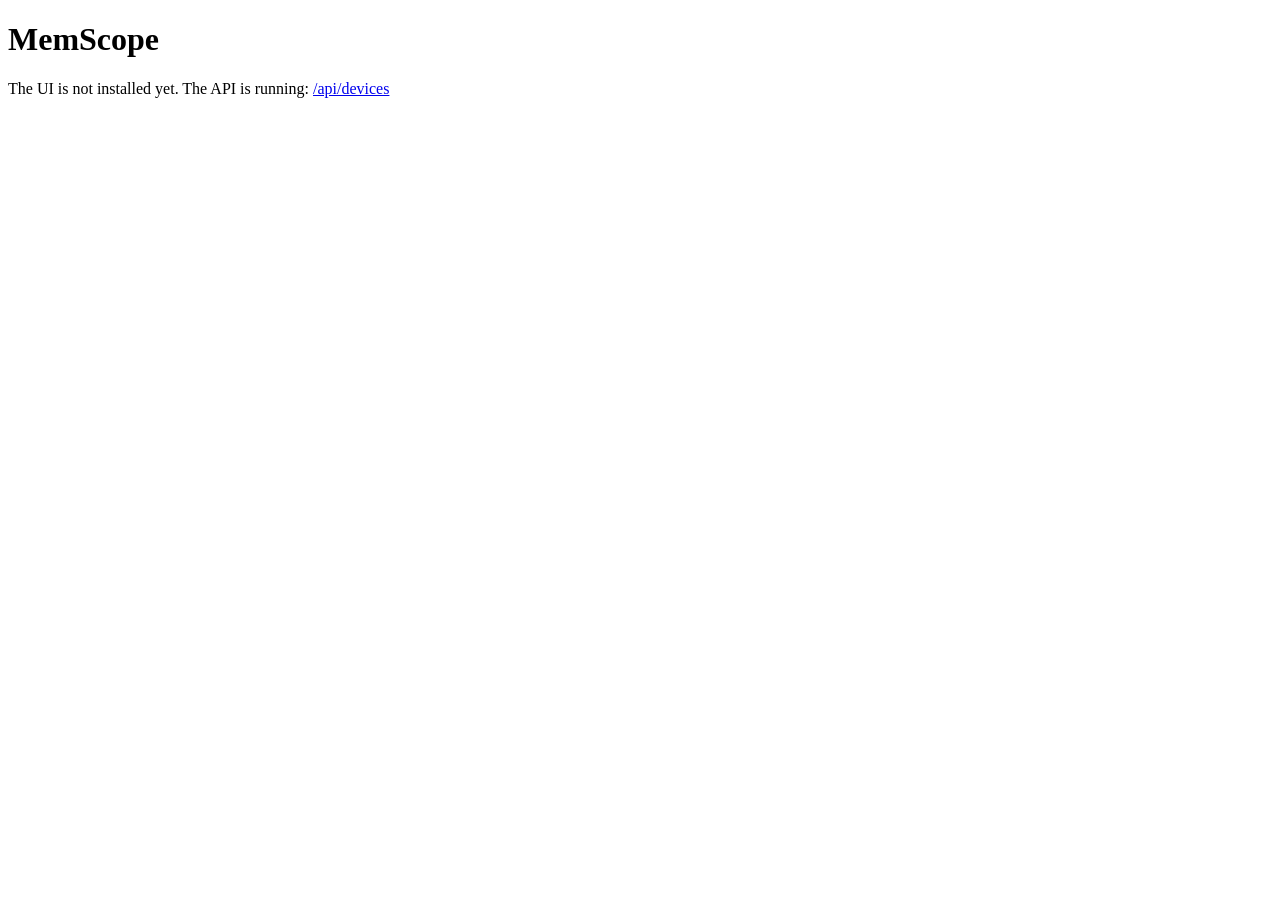
==== server/src/main/resources/ui/index.html @ e7b761c0 "feat(server): local HTTP API Co-Authored-By: Claude Fable 5.2 <noreply@anthropic.com>" ====
<!doctype html>
<html lang="en">
<head>
<meta charset="utf-8">
<meta name="viewport" content="width=device-width, initial-scale=1">
<title>MemScope</title>
</head>
<body>
<h1>MemScope</h1>
<p>The UI is not installed yet. The API is running: <a href="/api/devices">/api/devices</a></p>
</body>
</html>
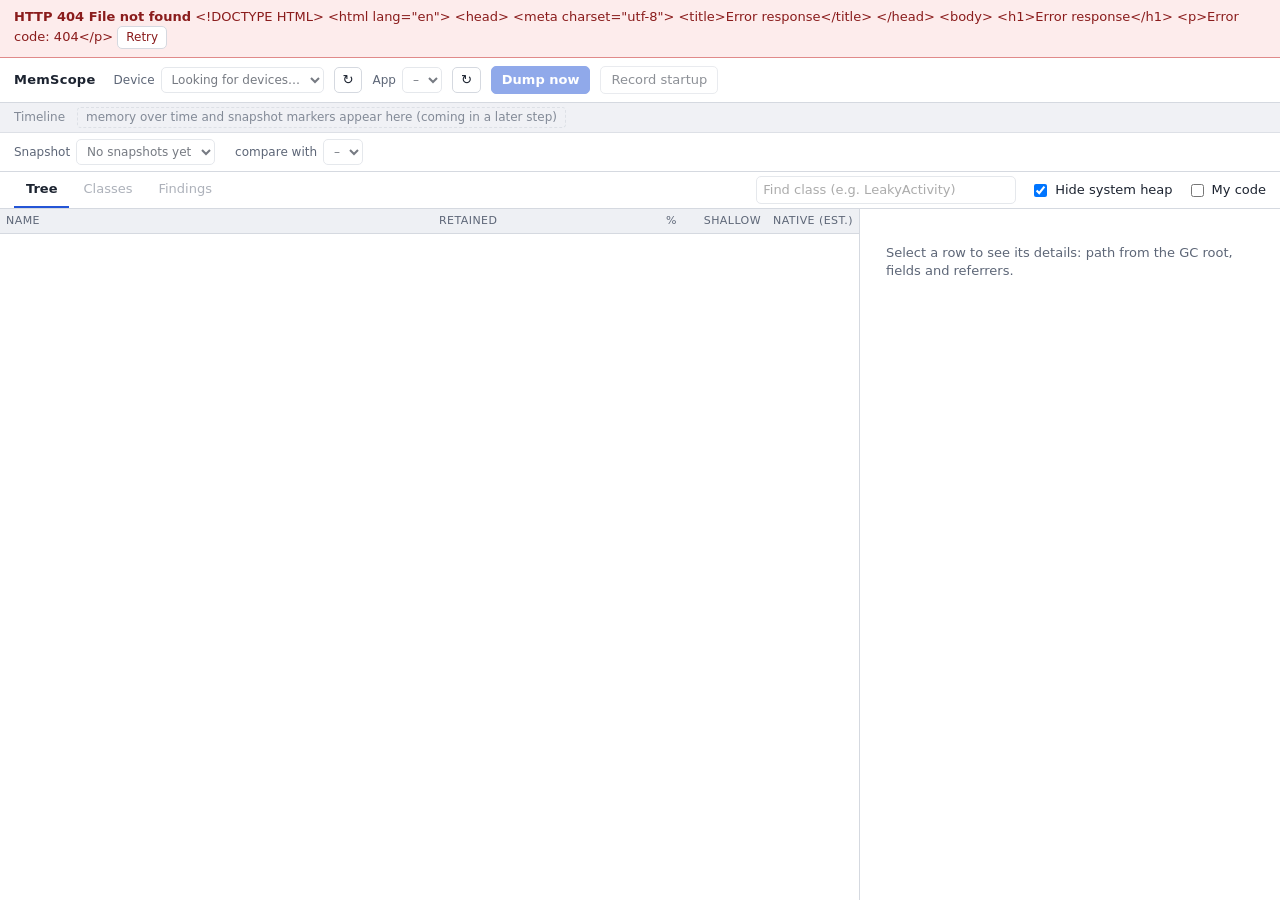
==== commit b03d372d: "feat(ui): capture controls and GC-root tree view Co-Authored-By: Claude Fable 5.2 <noreply@anthropic" ====
--- a/server/src/main/resources/ui/index.html
+++ b/server/src/main/resources/ui/index.html
@@ -3,10 +3,71 @@
 <head>
 <meta charset="utf-8">
 <meta name="viewport" content="width=device-width, initial-scale=1">
+<meta name="color-scheme" content="light dark">
 <title>MemScope</title>
+<link rel="stylesheet" href="style.css">
 </head>
 <body>
-<h1>MemScope</h1>
-<p>The UI is not installed yet. The API is running: <a href="/api/devices">/api/devices</a></p>
+<div class="app">
+  <div id="banner" class="banner" role="alert" hidden></div>
+
+  <header class="topbar">
+    <span class="brand">MemScope</span>
+    <label class="field">Device
+      <select id="device-select" disabled><option>Looking for devices…</option></select>
+    </label>
+    <button id="device-refresh" class="btn icon" type="button" title="Refresh the device list" aria-label="Refresh devices">&#8635;</button>
+    <label class="field">App
+      <select id="app-select" disabled><option>–</option></select>
+    </label>
+    <button id="app-refresh" class="btn icon" type="button" title="Refresh the app list" aria-label="Refresh apps">&#8635;</button>
+    <button id="dump-btn" class="btn primary" type="button" disabled>Dump now</button>
+    <span class="soon" title="Coming in a later step"><button class="btn" type="button" disabled>Record startup</button></span>
+  </header>
+
+  <div id="job-panel" class="job-panel" hidden aria-live="polite"></div>
+
+  <div class="strip soon" title="Timeline: coming in a later step">
+    <span class="muted">Timeline</span>
+    <span class="placeholder">memory over time and snapshot markers appear here (coming in a later step)</span>
+  </div>
+
+  <div class="snaprow">
+    <label class="field">Snapshot
+      <select id="snapshot-select" disabled><option>No snapshots yet</option></select>
+    </label>
+    <span class="soon" title="Coming in a later step">
+      <label class="field">compare with
+        <select id="compare-select" disabled><option>–</option></select>
+      </label>
+    </span>
+  </div>
+
+  <div class="tabsrow">
+    <div class="tabs" role="tablist">
+      <button class="tab active" role="tab" aria-selected="true" id="tab-tree" type="button">Tree</button>
+      <span class="soon" title="Coming in a later step"><button class="tab" role="tab" aria-disabled="true" disabled type="button">Classes</button></span>
+      <span class="soon" title="Coming in a later step"><button class="tab" role="tab" aria-disabled="true" disabled type="button">Findings</button></span>
+    </div>
+    <div class="controls">
+      <div class="search">
+        <input id="search" type="search" placeholder="Find class (e.g. LeakyActivity)" autocomplete="off" aria-label="Search class name" disabled>
+        <ul id="search-list" class="search-list" role="listbox" hidden></ul>
+      </div>
+      <label class="check" title="Hide the ~35 MB of zygote / boot-image objects that every Android process shares. Sizes then count only your app's heap."><input id="hide-system" type="checkbox" checked> Hide system heap</label>
+      <label class="check" title="Dim rows whose class is not in your app's packages"><input id="my-code" type="checkbox"> My code</label>
+    </div>
+  </div>
+
+  <main class="main">
+    <section class="treepane" aria-label="Heap tree">
+      <div id="summary" class="summary"></div>
+      <div id="search-banner" class="search-banner" hidden></div>
+      <div id="tree" class="tree"></div>
+    </section>
+    <aside id="details" class="details" aria-label="Details"></aside>
+  </main>
+</div>
+<script type="module" src="app.js"></script>
 </body>
 </html>
--- a/server/src/main/resources/ui/style.css
+++ b/server/src/main/resources/ui/style.css
@@ -0,0 +1,182 @@
+:root {
+  color-scheme: light dark;
+  --bg: #f6f7f9; --panel: #ffffff; --panel2: #eef0f4; --border: #d5d9e0; --text: #1c2330; --muted: #5d6677;
+  --accent: #2455d6; --accent-ink: #ffffff; --focus: #2455d6;
+  --hot: #d9480f; --warm: #e08a00; --cool: #7d8aa3; --bar-track: #e4e7ee;
+  --row-hover: #eef2fb; --row-sel: #dbe6ff; --err-bg: #fdecec; --err-border: #e08a8a; --err-ink: #8a1c1c;
+  --ok: #1a7f46; --info-bg: #e8f1ff;
+  --mono: ui-monospace, SFMono-Regular, Menlo, Consolas, "Liberation Mono", monospace;
+  --sans: system-ui, -apple-system, "Segoe UI", Roboto, "Helvetica Neue", Arial, sans-serif;
+}
+@media (prefers-color-scheme: dark) {
+  :root {
+    --bg: #14171c; --panel: #1b1f26; --panel2: #232831; --border: #343b47; --text: #e4e8ee; --muted: #9aa4b5;
+    --accent: #6c9bff; --accent-ink: #0d1424; --focus: #8db1ff;
+    --hot: #ff7a45; --warm: #f2b13c; --cool: #6b7890; --bar-track: #2a303b;
+    --row-hover: #222a38; --row-sel: #27385f; --err-bg: #3a1f22; --err-border: #8a4045; --err-ink: #ffb4b4;
+    --ok: #4cc27f; --info-bg: #1f2c47;
+  }
+}
+* { box-sizing: border-box; }
+html, body { height: 100%; margin: 0; }
+body { background: var(--bg); color: var(--text); font: 13px/1.4 var(--sans); overflow-x: hidden; overflow-y: auto; }
+.app { min-height: 100%; height: 100%; display: flex; flex-direction: column; min-width: 0; }
+.mono, .num, .cn.mono { font-family: var(--mono); }
+.num { font-variant-numeric: tabular-nums; }
+.muted { color: var(--muted); }
+.pad { padding: 12px; }
+[hidden] { display: none !important; }
+button, select, input { font: inherit; color: inherit; }
+:focus-visible { outline: 2px solid var(--focus); outline-offset: -2px; }
+
+/* controls */
+.btn { background: var(--panel); border: 1px solid var(--border); border-radius: 5px; padding: 4px 10px; cursor: pointer; }
+.btn:hover:not(:disabled) { background: var(--panel2); }
+.btn:disabled { opacity: .5; cursor: not-allowed; }
+.btn.primary { background: var(--accent); color: var(--accent-ink); border-color: var(--accent); font-weight: 600; }
+.btn.primary:hover:not(:disabled) { background: var(--accent); filter: brightness(1.1); }
+.btn.small { padding: 2px 8px; font-size: 12px; }
+.btn.icon { padding: 3px 8px; }
+select, input[type=search] { background: var(--panel); border: 1px solid var(--border); border-radius: 5px; padding: 4px 6px; min-width: 0; }
+select:disabled, input:disabled { opacity: .6; }
+.field { display: inline-flex; align-items: center; gap: 6px; color: var(--muted); font-size: 12px; min-width: 0; }
+.field select { color: var(--text); max-width: 280px; }
+.soon { display: inline-block; cursor: help; }
+.soon button:disabled, .soon select:disabled { cursor: help; }
+
+.spinner { display: inline-block; width: 11px; height: 11px; border: 2px solid var(--border); border-top-color: var(--accent); border-radius: 50%; animation: spin .8s linear infinite; vertical-align: -1px; margin-right: 6px; }
+@keyframes spin { to { transform: rotate(360deg); } }
+@media (prefers-reduced-motion: reduce) { .spinner { animation-duration: 3s; } .row.flash { animation: none !important; } }
+
+/* top area */
+.banner { padding: 8px 14px; background: var(--err-bg); color: var(--err-ink); border-bottom: 1px solid var(--err-border); }
+.banner[data-kind=info] { background: var(--info-bg); color: var(--text); border-color: var(--border); }
+.topbar { display: flex; flex-wrap: wrap; align-items: center; gap: 8px 10px; padding: 8px 14px; background: var(--panel); border-bottom: 1px solid var(--border); }
+.brand { font-weight: 700; letter-spacing: .02em; margin-right: 8px; }
+.strip { display: flex; gap: 12px; align-items: center; padding: 4px 14px; border-bottom: 1px solid var(--border); background: var(--panel2); font-size: 12px; opacity: .75; }
+.strip .placeholder { border: 1px dashed var(--border); border-radius: 4px; padding: 1px 8px; color: var(--muted); white-space: nowrap; overflow: hidden; text-overflow: ellipsis; min-width: 0; }
+.snaprow { display: flex; flex-wrap: wrap; gap: 8px 20px; align-items: center; padding: 6px 14px; background: var(--panel); border-bottom: 1px solid var(--border); }
+.tabsrow { display: flex; flex-wrap: wrap; justify-content: space-between; align-items: flex-end; gap: 6px 14px; padding: 0 14px; background: var(--panel); border-bottom: 1px solid var(--border); }
+.tabs { display: flex; gap: 2px; }
+.tab { background: none; border: 0; border-bottom: 2px solid transparent; padding: 8px 12px; cursor: pointer; color: var(--muted); }
+.tab.active { color: var(--text); border-bottom-color: var(--accent); font-weight: 600; }
+.tab:disabled { opacity: .5; cursor: help; }
+.controls { display: flex; flex-wrap: wrap; align-items: center; gap: 6px 14px; padding: 4px 0; }
+.check { display: inline-flex; align-items: center; gap: 5px; cursor: pointer; white-space: nowrap; }
+.search { position: relative; }
+.search input { width: 260px; max-width: 100%; }
+.search-list { position: absolute; z-index: 20; top: 100%; left: 0; width: 460px; max-width: 90vw; margin: 2px 0 0; padding: 2px; list-style: none; background: var(--panel); border: 1px solid var(--border); border-radius: 6px; box-shadow: 0 6px 20px rgba(0,0,0,.25); max-height: 320px; overflow: auto; }
+.search-list li { display: flex; gap: 8px; align-items: baseline; padding: 4px 8px; border-radius: 4px; cursor: pointer; }
+.search-list li:hover, .search-list li.active { background: var(--row-sel); }
+.search-list .meta { margin-left: auto; color: var(--muted); font-size: 11px; white-space: nowrap; }
+
+/* job stepper */
+.job-panel { padding: 8px 14px; background: var(--panel); border-bottom: 1px solid var(--border); }
+.jgroup + .jgroup { margin-top: 8px; }
+.jtitle { margin-bottom: 4px; }
+.jsteps { list-style: none; margin: 0; padding: 0; display: grid; gap: 2px; }
+.jstep { display: grid; grid-template-columns: 18px 150px 70px minmax(0, 1fr) 60px; gap: 6px; align-items: baseline; }
+.jstep.pending { color: var(--muted); }
+.jstep.done .jicon { color: var(--ok); }
+.jstep.failed { color: var(--err-ink); font-weight: 600; }
+.jstep .jicon { text-align: center; }
+.jtime { text-align: right; color: var(--muted); }
+.jdetail { color: var(--muted); overflow: hidden; text-overflow: ellipsis; white-space: nowrap; }
+.jactions { display: flex; gap: 8px; margin-top: 6px; }
+.jsuccess { color: var(--ok); margin-top: 4px; }
+.status-line { color: var(--muted); padding: 4px 0; }
+.error-box { background: var(--err-bg); border: 1px solid var(--err-border); color: var(--err-ink); border-radius: 6px; padding: 10px 12px; margin: 8px 0; }
+.error-box p { margin: 4px 0 8px; }
+.inline-msg { color: var(--err-ink); margin-top: 4px; }
+
+/* main split */
+.main { flex: 1; min-height: 340px; display: grid; grid-template-columns: minmax(0, 1fr) minmax(300px, 420px); overflow: hidden; }
+.treepane { display: flex; flex-direction: column; min-width: 0; min-height: 0; border-right: 1px solid var(--border); }
+.summary { display: flex; flex-wrap: wrap; gap: 4px 18px; padding: 6px 14px; background: var(--panel2); border-bottom: 1px solid var(--border); font-size: 12px; }
+.summary:empty { display: none; }
+.summary b { font-variant-numeric: tabular-nums; font-family: var(--mono); font-weight: 600; }
+.search-banner { display: flex; flex-wrap: wrap; gap: 8px; align-items: center; padding: 6px 14px; background: var(--info-bg); border-bottom: 1px solid var(--border); }
+.tree { flex: 1; min-height: 0; overflow: auto; background: var(--panel); position: relative; }
+.details { min-width: 0; min-height: 0; overflow: auto; background: var(--panel); padding: 10px 14px; }
+
+/* tree rows */
+.tree-head, .row { display: grid; grid-template-columns: minmax(180px, 1fr) 190px 60px 84px 92px; align-items: center; }
+.tree-head { position: sticky; top: 0; z-index: 2; background: var(--panel2); border-bottom: 1px solid var(--border); font-size: 11px; text-transform: uppercase; letter-spacing: .04em; color: var(--muted); min-width: 640px; }
+.tree-head > div { padding: 4px 6px; }
+.tree-body { min-width: 0; }
+.tree-body .row[role=treeitem], .tree-body .row.status { min-width: 640px; }
+.row { min-height: 24px; border-bottom: 1px solid color-mix(in srgb, var(--border) 40%, transparent); cursor: default; content-visibility: auto; contain-intrinsic-size: auto 24px; }
+.row:hover { background: var(--row-hover); }
+.row.current { background: var(--row-sel); }
+.row:focus-visible { outline: 2px solid var(--focus); outline-offset: -2px; }
+.row > div { padding: 0 6px; min-width: 0; }
+.c-name { display: flex; align-items: baseline; gap: 6px; overflow: hidden; white-space: nowrap; }
+.c-ret { display: flex; align-items: center; gap: 8px; }
+.c-pct, .c-sh, .c-nat, .tree-head .c-pct, .tree-head .c-sh, .tree-head .c-nat { text-align: right; justify-content: flex-end; font-family: var(--mono); font-variant-numeric: tabular-nums; }
+.tree-head .c-pct, .tree-head .c-sh, .tree-head .c-nat { font-family: var(--sans); }
+.c-sh, .c-nat { color: var(--muted); white-space: nowrap; }
+.c-pct, .c-ret .num { white-space: nowrap; }
+.tw { display: inline-block; width: 12px; flex: none; color: var(--muted); font-size: 11px; cursor: pointer; text-align: center; }
+.row[aria-expanded=true] > .c-name > .tw { transform: rotate(90deg); }
+.edge { color: var(--muted); font-family: var(--mono); font-size: 12px; flex: none; }
+.cn { overflow: hidden; text-overflow: ellipsis; }
+.cn.strong { font-weight: 600; }
+.pkg { color: var(--muted); font-size: 11.5px; overflow: hidden; text-overflow: ellipsis; }
+.badge { flex: none; background: var(--panel2); border: 1px solid var(--border); border-radius: 9px; padding: 0 7px; font-family: var(--mono); font-size: 11.5px; font-variant-numeric: tabular-nums; }
+.tag { flex: none; font-size: 10px; text-transform: uppercase; color: var(--muted); border: 1px solid var(--border); border-radius: 3px; padding: 0 3px; }
+/* app code stands out, framework rows recede */
+.row.app > .c-name .cn { font-weight: 600; }
+.row.fw > .c-name .cn { font-weight: 400; }
+.row.kind-CATEGORY .cn, .row.kind-SHARED .cn { font-weight: 600; }
+.tree.my-code .row.fw.kind-OBJECT, .tree.my-code .row.fw.kind-GROUP, .tree.my-code .row.fw.kind-CLASS_STATICS { opacity: .45; }
+/* the retained-size bar is the main signal */
+.bar { flex: 1; height: 9px; background: var(--bar-track); border-radius: 2px; overflow: hidden; min-width: 40px; }
+.bar > i { display: block; height: 100%; background: var(--cool); border-radius: 2px; }
+.row.warm .bar > i { background: var(--warm); }
+.row.hot .bar > i { background: var(--hot); }
+.c-ret .num { flex: none; width: 70px; text-align: right; }
+.row.hot .c-ret .num { font-weight: 700; }
+.row.cool .c-ret .num { color: var(--muted); }
+.row.more { color: var(--accent); cursor: pointer; }
+.row.more:hover { text-decoration: underline; }
+.row.status { grid-template-columns: 1fr; color: var(--muted); }
+.row.status.error { color: var(--err-ink); }
+.row.status .btn { margin-left: 8px; }
+.row.flash { animation: flash 2.2s ease-out; }
+@keyframes flash { 0%, 40% { background: var(--warm); color: #000; } 100% { background: var(--row-sel); } }
+.empty { padding: 28px 24px; max-width: 560px; white-space: normal; color: var(--muted); }
+.empty h2 { color: var(--text); margin: 0 0 6px; font-size: 16px; }
+
+/* details */
+.d-head h2 { margin: 0 0 2px; font-size: 15px; word-break: break-all; }
+.d-head .refline { color: var(--muted); font-family: var(--mono); font-size: 12px; margin-bottom: 8px; display: flex; gap: 8px; align-items: center; }
+.details h3 { margin: 14px 0 4px; font-size: 11px; text-transform: uppercase; letter-spacing: .05em; color: var(--muted); }
+.sizes { display: grid; grid-template-columns: repeat(auto-fit, minmax(90px, 1fr)); gap: 6px; margin: 8px 0; }
+.sizes dt { font-size: 11px; color: var(--muted); }
+.sizes dd { margin: 0; font-weight: 600; }
+.explain { line-height: 1.5; }
+.link { background: none; border: 0; padding: 0; color: var(--accent); cursor: pointer; text-align: left; font: inherit; }
+.link:hover { text-decoration: underline; }
+.path { list-style: none; margin: 0; padding: 0 0 0 8px; border-left: 2px solid var(--border); }
+.step { position: relative; padding: 3px 0 3px 10px; }
+.step::before { content: ""; position: absolute; left: -6px; top: 11px; width: 8px; height: 8px; border-radius: 50%; background: var(--panel); border: 2px solid var(--muted); }
+.step.target::before { background: var(--accent); border-color: var(--accent); }
+.step.elided { color: var(--muted); font-style: italic; }
+.step .edge-out, li .edge-out { display: block; color: var(--muted); font-family: var(--mono); font-size: 12px; }
+.step.target .cls { font-weight: 700; }
+ul.plain { list-style: none; margin: 0; padding: 0; }
+ul.plain li { padding: 2px 0; }
+ul.plain li .edge-out { display: inline; margin-left: 8px; }
+table.fields { width: 100%; border-collapse: collapse; font-size: 12px; }
+table.fields th { text-align: left; color: var(--muted); font-weight: 500; border-bottom: 1px solid var(--border); padding: 2px 4px; }
+table.fields td { padding: 2px 4px; border-bottom: 1px solid color-mix(in srgb, var(--border) 40%, transparent); word-break: break-all; vertical-align: top; }
+
+/* narrower windows: details move below the tree */
+@media (max-width: 1000px) {
+  .main { grid-template-columns: minmax(0, 1fr); grid-template-rows: minmax(260px, 3fr) minmax(160px, 2fr); }
+  .treepane { border-right: 0; border-bottom: 1px solid var(--border); }
+  .search input { width: 200px; }
+  .jstep { grid-template-columns: 18px 120px 60px minmax(0, 1fr) 50px; }
+}
+.details .pkg, .step .pkg, li .pkg { margin-left: 6px; }
+table.fields td:first-child { word-break: normal; overflow-wrap: anywhere; min-width: 90px; }
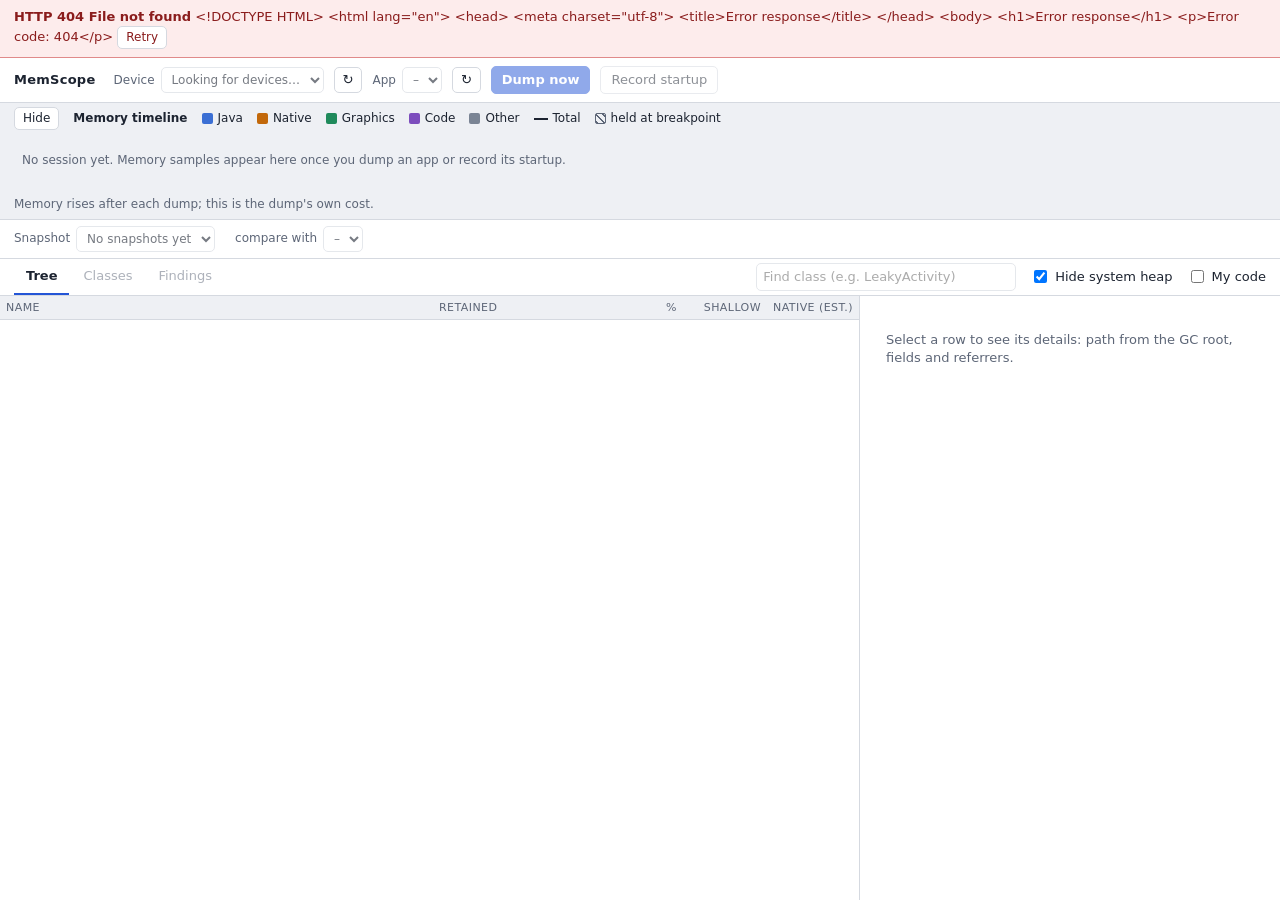
==== commit e02a4951: "feat(ui): memory timeline chart with snapshot markers Inline-SVG stacked areas (Java, Native, Graphi" ====
--- a/server/src/main/resources/ui/index.html
+++ b/server/src/main/resources/ui/index.html
@@ -21,16 +21,16 @@
       <select id="app-select" disabled><option>–</option></select>
     </label>
     <button id="app-refresh" class="btn icon" type="button" title="Refresh the app list" aria-label="Refresh apps">&#8635;</button>
+    <label class="field" id="dump-process-field" hidden title="The app runs in several processes: pick the one to dump">Process
+      <select id="dump-process"></select>
+    </label>
     <button id="dump-btn" class="btn primary" type="button" disabled>Dump now</button>
-    <span class="soon" title="Coming in a later step"><button class="btn" type="button" disabled>Record startup</button></span>
+    <button id="startup-btn" class="btn" type="button" disabled title="Restart the app under a debugger and dump its heap at startup milestones">Record startup</button>
   </header>
 
   <div id="job-panel" class="job-panel" hidden aria-live="polite"></div>
 
-  <div class="strip soon" title="Timeline: coming in a later step">
-    <span class="muted">Timeline</span>
-    <span class="placeholder">memory over time and snapshot markers appear here (coming in a later step)</span>
-  </div>
+  <section id="timeline" aria-label="Memory timeline"></section>
 
   <div class="snaprow">
     <label class="field">Snapshot
--- a/server/src/main/resources/ui/style.css
+++ b/server/src/main/resources/ui/style.css
@@ -5,6 +5,7 @@
   --hot: #d9480f; --warm: #e08a00; --cool: #7d8aa3; --bar-track: #e4e7ee;
   --row-hover: #eef2fb; --row-sel: #dbe6ff; --err-bg: #fdecec; --err-border: #e08a8a; --err-ink: #8a1c1c;
   --ok: #1a7f46; --info-bg: #e8f1ff;
+  --tl-java: #3b6fd4; --tl-native: #c2680a; --tl-graphics: #1f8a5b; --tl-code: #7c4dbd; --tl-other: #7a8494;
   --mono: ui-monospace, SFMono-Regular, Menlo, Consolas, "Liberation Mono", monospace;
   --sans: system-ui, -apple-system, "Segoe UI", Roboto, "Helvetica Neue", Arial, sans-serif;
 }
@@ -15,6 +16,7 @@
     --hot: #ff7a45; --warm: #f2b13c; --cool: #6b7890; --bar-track: #2a303b;
     --row-hover: #222a38; --row-sel: #27385f; --err-bg: #3a1f22; --err-border: #8a4045; --err-ink: #ffb4b4;
     --ok: #4cc27f; --info-bg: #1f2c47;
+    --tl-java: #6c9bff; --tl-native: #f2a33c; --tl-graphics: #4cc27f; --tl-code: #b48cf0; --tl-other: #9aa4b5;
   }
 }
 * { box-sizing: border-box; }
@@ -53,8 +55,6 @@
 .banner[data-kind=info] { background: var(--info-bg); color: var(--text); border-color: var(--border); }
 .topbar { display: flex; flex-wrap: wrap; align-items: center; gap: 8px 10px; padding: 8px 14px; background: var(--panel); border-bottom: 1px solid var(--border); }
 .brand { font-weight: 700; letter-spacing: .02em; margin-right: 8px; }
-.strip { display: flex; gap: 12px; align-items: center; padding: 4px 14px; border-bottom: 1px solid var(--border); background: var(--panel2); font-size: 12px; opacity: .75; }
-.strip .placeholder { border: 1px dashed var(--border); border-radius: 4px; padding: 1px 8px; color: var(--muted); white-space: nowrap; overflow: hidden; text-overflow: ellipsis; min-width: 0; }
 .snaprow { display: flex; flex-wrap: wrap; gap: 8px 20px; align-items: center; padding: 6px 14px; background: var(--panel); border-bottom: 1px solid var(--border); }
 .tabsrow { display: flex; flex-wrap: wrap; justify-content: space-between; align-items: flex-end; gap: 6px 14px; padding: 0 14px; background: var(--panel); border-bottom: 1px solid var(--border); }
 .tabs { display: flex; gap: 2px; }
@@ -180,3 +180,68 @@
 }
 .details .pkg, .step .pkg, li .pkg { margin-left: 6px; }
 table.fields td:first-child { word-break: normal; overflow-wrap: anywhere; min-width: 90px; }
+.search-list li.search-error { display: block; cursor: default; color: var(--err-ink); background: var(--err-bg); }
+.search-list li.search-error:hover { background: var(--err-bg); }
+.search-list li.search-error .btn { margin-top: 4px; }
+
+/* Record startup dialog (startup.js) */
+.dialog { width: min(640px, calc(100vw - 32px)); max-height: calc(100vh - 32px); overflow: auto; padding: 16px 20px; border: 1px solid var(--border); border-radius: 8px; background: var(--panel); color: var(--text); box-shadow: 0 12px 40px rgba(0,0,0,.35); }
+.dialog::backdrop { background: rgba(0,0,0,.35); }
+.dialog h2 { margin: 0 0 4px; font-size: 16px; }
+.dialog fieldset { border: 1px solid var(--border); border-radius: 6px; margin: 10px 0; padding: 6px 10px 8px; min-width: 0; }
+.dialog legend { color: var(--muted); font-size: 12px; padding: 0 4px; }
+.dialog input[type=text], .dialog input[type=number] { background: var(--panel); border: 1px solid var(--border); border-radius: 5px; padding: 4px 6px; min-width: 0; width: 100%; }
+.dialog input[type=number] { width: 90px; }
+.dialog .small { font-size: 11px; }
+.dlg-row { display: flex; gap: 8px; padding: 2px 0; white-space: normal; }
+.dlg-row .muted { margin-left: auto; }
+.dlg-inline { display: flex; gap: 6px; align-items: center; margin-top: 4px; }
+.dlg-list { list-style: none; margin: 0; padding: 0; }
+.dlg-list li { display: flex; gap: 8px; align-items: center; justify-content: space-between; padding: 2px 0; overflow-wrap: anywhere; }
+.dlg-grid { display: grid; grid-template-columns: max-content minmax(0, 1fr); gap: 8px 12px; align-items: baseline; margin: 10px 0; }
+.dlg-grid > label { color: var(--muted); font-size: 12px; }
+.dlg-note { background: var(--info-bg); border-radius: 6px; padding: 8px 10px; margin: 10px 0; }
+.dlg-actions { justify-content: flex-end; }
+.jstep .jname { overflow-wrap: anywhere; }
+
+/* memory timeline (timeline.js) */
+.timeline { background: var(--panel2); border-bottom: 1px solid var(--border); padding: 4px 14px 6px; font-size: 12px; min-width: 0; }
+.tl-head { display: flex; flex-wrap: wrap; align-items: center; gap: 4px 14px; }
+.tl-legend { display: flex; flex-wrap: wrap; gap: 2px 14px; align-items: center; min-width: 0; }
+.tl-key { display: inline-flex; align-items: center; gap: 5px; white-space: nowrap; }
+.tl-key b { font-family: var(--mono); font-weight: 600; }
+.tl-sw { display: inline-block; width: 11px; height: 11px; border-radius: 2px; flex: none; }
+.tl-sw-line { height: 0; border-top: 2px solid var(--text); background: none !important; border-radius: 0; width: 14px; }
+.tl-sw-held { background: repeating-linear-gradient(45deg, var(--muted) 0 2px, transparent 2px 5px) !important; border: 1px solid var(--muted); }
+.tl-body { position: relative; margin-top: 4px; }
+.tl-plot { position: relative; min-height: 60px; }
+.tl-note { margin-top: 2px; }
+.tl-empty { padding: 18px 8px; color: var(--muted); }
+.tl-svg { display: block; width: 100%; height: auto; overflow: visible; }
+.tl-svg:focus-visible { outline: 2px solid var(--focus); outline-offset: 2px; }
+.tl-area { stroke: var(--panel2); stroke-width: 1; fill-opacity: .92; }
+.tl-total { fill: none; stroke: var(--text); stroke-width: 1.5; }
+.tl-grid { stroke: var(--border); stroke-width: 1; stroke-dasharray: 2 3; }
+.tl-axis { stroke: var(--muted); stroke-width: 1; }
+.tl-tick { fill: var(--muted); font-size: 11px; font-family: var(--mono); }
+.tl-hatch-bg { fill: color-mix(in srgb, var(--muted) 12%, transparent); }
+.tl-hatch-line { stroke: var(--muted); stroke-width: 1.5; stroke-opacity: .55; }
+.tl-band-edge { fill: none; stroke: var(--muted); stroke-width: 1; stroke-dasharray: 4 2; }
+.tl-band-label { fill: var(--text); font-size: 11px; paint-order: stroke; stroke: var(--panel2); stroke-width: 3px; }
+.tl-mline { stroke: var(--text); stroke-width: 1.25; }
+.tl-marker.dump .tl-mline { stroke-dasharray: 4 3; }
+.tl-badge { fill: var(--panel); stroke: var(--text); stroke-width: 1.5; }
+.tl-marker { cursor: pointer; }
+.tl-marker:hover .tl-badge, .tl-marker.selected .tl-badge { fill: var(--accent); stroke: var(--accent); }
+.tl-marker:hover .tl-mnum, .tl-marker.selected .tl-mnum { fill: var(--accent-ink); }
+.tl-marker:focus-visible { outline: none; }
+.tl-marker:focus-visible .tl-badge { stroke: var(--focus); stroke-width: 3; }
+.tl-mnum { fill: var(--text); font-size: 11px; font-weight: 700; pointer-events: none; }
+.tl-cross { stroke: var(--text); stroke-width: 1; stroke-opacity: .7; pointer-events: none; }
+.tl-dot { stroke: var(--panel); stroke-width: 1; pointer-events: none; }
+.tl-readout { position: absolute; z-index: 5; pointer-events: none; background: var(--panel); color: var(--text); border: 1px solid var(--border); border-radius: 6px; padding: 5px 8px; box-shadow: 0 4px 14px rgba(0,0,0,.25); min-width: 150px; }
+.tl-r-time { font-weight: 600; margin-bottom: 2px; }
+.tl-r-held { color: var(--muted); font-weight: 400; }
+.tl-r-row { display: flex; align-items: center; gap: 6px; }
+.tl-r-row b { margin-left: auto; padding-left: 12px; font-family: var(--mono); font-weight: 600; }
+.tl-r-total { border-top: 1px solid var(--border); margin-top: 2px; padding-top: 2px; }
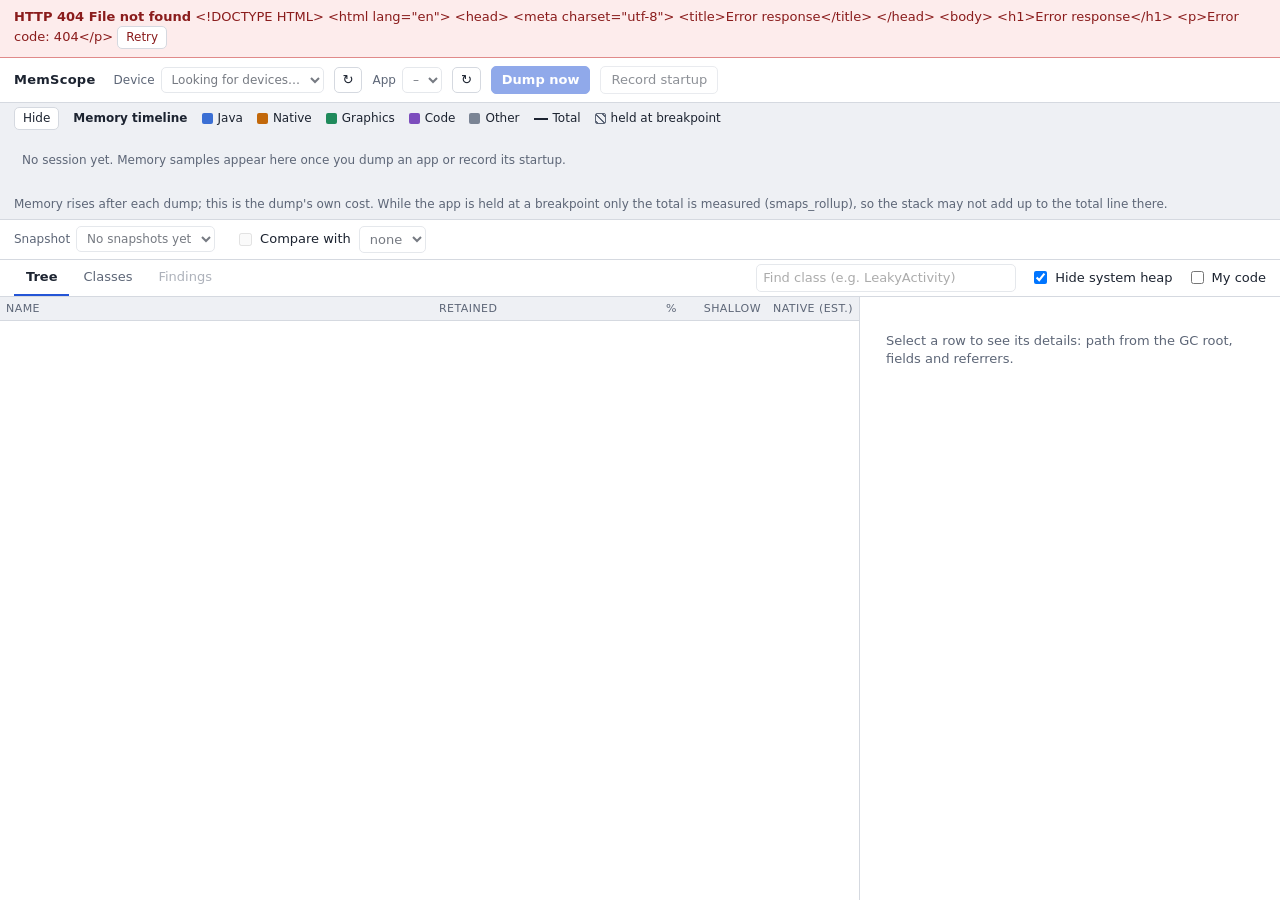
==== commit 8641a598: "feat(ui): Classes tab, compare selector and diff columns Co-Authored-By: Claude Fable 5.2 <noreply@a" ====
--- a/server/src/main/resources/ui/index.html
+++ b/server/src/main/resources/ui/index.html
@@ -36,17 +36,16 @@
     <label class="field">Snapshot
       <select id="snapshot-select" disabled><option>No snapshots yet</option></select>
     </label>
-    <span class="soon" title="Coming in a later step">
-      <label class="field">compare with
-        <select id="compare-select" disabled><option>–</option></select>
-      </label>
-    </span>
+    <div class="compare">
+      <label class="check" title="Show what changed since another snapshot of this session (in a startup recording: since the previous milestone)"><input id="compare-on" type="checkbox" disabled> Compare with</label>
+      <select id="compare-select" aria-label="Snapshot to compare with" disabled><option value="">none</option></select>
+    </div>
   </div>
 
   <div class="tabsrow">
     <div class="tabs" role="tablist">
       <button class="tab active" role="tab" aria-selected="true" id="tab-tree" type="button">Tree</button>
-      <span class="soon" title="Coming in a later step"><button class="tab" role="tab" aria-disabled="true" disabled type="button">Classes</button></span>
+      <button class="tab" role="tab" aria-selected="false" id="tab-classes" type="button">Classes</button>
       <span class="soon" title="Coming in a later step"><button class="tab" role="tab" aria-disabled="true" disabled type="button">Findings</button></span>
     </div>
     <div class="controls">
@@ -62,8 +61,10 @@
   <main class="main">
     <section class="treepane" aria-label="Heap tree">
       <div id="summary" class="summary"></div>
+      <div id="compare-line" class="compare-line" aria-live="polite" hidden></div>
       <div id="search-banner" class="search-banner" hidden></div>
       <div id="tree" class="tree"></div>
+      <div id="classes" class="classes" hidden></div>
     </section>
     <aside id="details" class="details" aria-label="Details"></aside>
   </main>
--- a/server/src/main/resources/ui/style.css
+++ b/server/src/main/resources/ui/style.css
@@ -245,3 +245,70 @@
 .tl-r-row { display: flex; align-items: center; gap: 6px; }
 .tl-r-row b { margin-left: auto; padding-left: 12px; font-family: var(--mono); font-weight: 600; }
 .tl-r-total { border-top: 1px solid var(--border); margin-top: 2px; padding-top: 2px; }
+
+/* snapshot chips and status under the timeline */
+.tl-chips { display: flex; flex-wrap: wrap; gap: 6px; margin-top: 4px; align-items: center; }
+.tl-chip { min-width: 26px; height: 26px; padding: 0 6px; border: 1.5px solid var(--text); background: var(--panel); color: var(--text); font: inherit; font-weight: 700; font-variant-numeric: tabular-nums; cursor: pointer; border-radius: 13px; }
+.tl-chip.dump { border-radius: 4px; border-style: dashed; }
+.tl-chip:hover:not(:disabled), .tl-chip.selected { background: var(--accent); border-color: var(--accent); color: var(--accent-ink); }
+.tl-chip:disabled { opacity: .5; cursor: not-allowed; }
+.tl-marker.hl .tl-badge { fill: var(--accent); stroke: var(--accent); }
+.tl-marker.hl .tl-mnum { fill: var(--accent-ink); }
+.tl-marker.hl .tl-mline { stroke: var(--accent); stroke-width: 2.5; }
+.tl-status { margin-top: 4px; color: var(--err-ink); }
+
+/* snapshot diff: compare selector, summary line, tree delta column, Classes tab */
+:root { --up: #c2410c; --down: #15803d; --up-bar: #e0702f; --down-bar: #2f9e5f; }
+@media (prefers-color-scheme: dark) { :root { --up: #ff9d6c; --down: #5ad08a; --up-bar: #ff7a45; --down-bar: #4cc27f; } }
+.compare { display: inline-flex; align-items: center; gap: 8px; min-width: 0; }
+.compare select { max-width: 320px; }
+.compare-line { padding: 5px 14px; background: var(--info-bg); border-bottom: 1px solid var(--border); font-size: 12.5px; display: flex; flex-wrap: wrap; gap: 4px 12px; align-items: center; }
+.compare-line b { font-family: var(--mono); font-weight: 600; font-variant-numeric: tabular-nums; }
+.compare-line .up { color: var(--up); }
+.compare-line .down { color: var(--down); }
+.compare-line.error { background: var(--err-bg); color: var(--err-ink); border-color: var(--err-border); }
+.tree.diff .tree-head, .tree.diff .row[role=treeitem] { grid-template-columns: minmax(180px, 1fr) 190px 60px 84px 92px 104px; }
+.tree.diff .tree-head, .tree.diff .tree-body .row[role=treeitem], .tree.diff .tree-body .row.status { min-width: 750px; }
+.c-dl { text-align: right; font-family: var(--mono); font-variant-numeric: tabular-nums; white-space: nowrap; }
+.tree-head .c-dl { font-family: var(--sans); }
+.c-dl.up, .cls-row .up { color: var(--up); }
+.c-dl.down, .cls-row .down { color: var(--down); }
+.c-dl.none { color: var(--muted); cursor: help; }
+.c-dl.zero, .cls-row .zero { color: var(--muted); }
+
+.classes { flex: 1; min-height: 0; display: flex; flex-direction: column; background: var(--panel); }
+.classes[hidden] { display: none; }
+.cls-toolbar { display: flex; gap: 12px; align-items: center; padding: 6px 14px; border-bottom: 1px solid var(--border); }
+.cls-filter { width: 320px; max-width: 100%; }
+.cls-head, .cls-row { display: grid; grid-template-columns: minmax(220px, 1fr) 90px 100px 100px; align-items: center; }
+.classes.diff .cls-head, .classes.diff .cls-row { grid-template-columns: minmax(220px, 1fr) 90px 100px 100px 100px 100px 170px; }
+.cls-head { background: var(--panel2); border-bottom: 1px solid var(--border); font-size: 11px; text-transform: uppercase; letter-spacing: .04em; color: var(--muted); min-width: 640px; }
+.classes.diff .cls-head, .classes.diff .cls-row { min-width: 880px; }
+.cls-h { background: none; border: 0; padding: 5px 8px; text-align: left; color: inherit; font: inherit; cursor: pointer; text-transform: inherit; letter-spacing: inherit; }
+.cls-h.r { text-align: right; }
+.cls-h:hover, .cls-h.active { color: var(--text); }
+.cls-scroll { position: relative; flex: 1; min-height: 0; overflow: auto; }
+.cls-spacer { width: 1px; }
+.cls-row { position: absolute; left: 0; right: 0; height: 26px; min-width: 640px; border-bottom: 1px solid color-mix(in srgb, var(--border) 40%, transparent); cursor: pointer; }
+.cls-row:hover { background: var(--row-hover); }
+.cls-row > div { padding: 0 8px; min-width: 0; }
+.cls-row .r { text-align: right; white-space: nowrap; }
+.cls-row.mine .cn { font-weight: 600; }
+.cls-row.gone { color: var(--muted); }
+.classes.my-code .cls-row.fw { opacity: .45; }
+.new-badge, .gone-badge { flex: none; font-size: 10px; text-transform: uppercase; letter-spacing: .04em; border-radius: 3px; padding: 0 4px; font-weight: 600; }
+.new-badge { background: var(--accent); color: var(--accent-ink); }
+.gone-badge { border: 1px solid var(--border); color: var(--muted); }
+.c-dRetained { display: flex; align-items: center; justify-content: flex-end; gap: 8px; }
+.c-dRetained .dv { position: relative; flex: 1; height: 9px; min-width: 40px; background: var(--bar-track); border-radius: 2px; overflow: hidden; }
+.c-dRetained .dv::after { content: ""; position: absolute; left: 50%; top: 0; bottom: 0; width: 1px; background: var(--muted); }
+.c-dRetained .dv i { position: absolute; top: 0; bottom: 0; left: 50%; background: var(--up-bar); }
+.c-dRetained.down .dv i { left: auto; right: 50%; background: var(--down-bar); }
+.c-dRetained .dval { flex: none; min-width: 68px; text-align: right; }
+.cls-empty, .cls-message { padding: 24px; }
+.cls-row:focus-visible { outline-offset: -2px; }
+.main.classes-mode { grid-template-columns: minmax(0, 1fr); }
+.main.classes-mode .details { display: none; }
+.main.classes-mode .treepane { border-right: 0; }
+@media (max-width: 1000px) { .main.classes-mode { grid-template-rows: minmax(260px, 1fr); } .compare select { max-width: 200px; } }
+.tree:not(.diff) .tree-head .c-dl { display: none; }
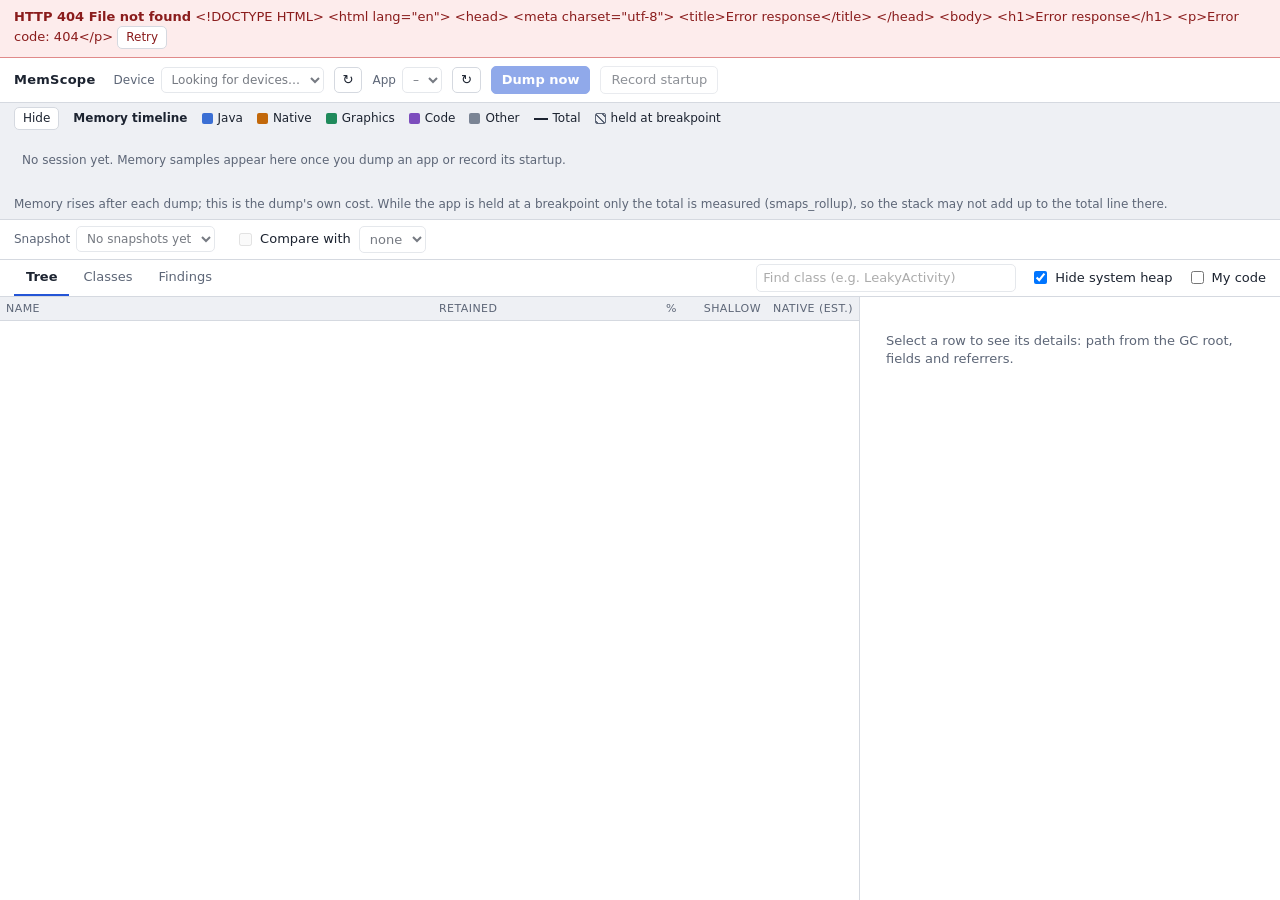
==== commit a41d5e93: "feat: rule-based findings routes, screen size in sessions and the Findings tab Co-Authored-By: Claud" ====
--- a/server/src/main/resources/ui/index.html
+++ b/server/src/main/resources/ui/index.html
@@ -46,7 +46,7 @@
     <div class="tabs" role="tablist">
       <button class="tab active" role="tab" aria-selected="true" id="tab-tree" type="button">Tree</button>
       <button class="tab" role="tab" aria-selected="false" id="tab-classes" type="button">Classes</button>
-      <span class="soon" title="Coming in a later step"><button class="tab" role="tab" aria-disabled="true" disabled type="button">Findings</button></span>
+      <button class="tab" role="tab" aria-selected="false" id="tab-findings" type="button">Findings <span id="findings-badge" class="badge" hidden></span></button>
     </div>
     <div class="controls">
       <div class="search">
@@ -65,6 +65,7 @@
       <div id="search-banner" class="search-banner" hidden></div>
       <div id="tree" class="tree"></div>
       <div id="classes" class="classes" hidden></div>
+      <div id="findings" class="findings" hidden></div>
     </section>
     <aside id="details" class="details" aria-label="Details"></aside>
   </main>
--- a/server/src/main/resources/ui/style.css
+++ b/server/src/main/resources/ui/style.css
@@ -312,3 +312,31 @@
 .main.classes-mode .treepane { border-right: 0; }
 @media (max-width: 1000px) { .main.classes-mode { grid-template-rows: minmax(260px, 1fr); } .compare select { max-width: 200px; } }
 .tree:not(.diff) .tree-head .c-dl { display: none; }
+
+/* findings tab */
+.badge { display: inline-block; min-width: 18px; padding: 0 6px; border-radius: 9px; background: var(--panel2); border: 1px solid var(--border); font-size: 11px; line-height: 16px; text-align: center; margin-left: 4px; }
+.badge-high { color: var(--hot); font-weight: 700; }
+.findings { flex: 1; min-height: 0; overflow: auto; padding: 12px 14px 24px; background: var(--bg); }
+.findings[hidden] { display: none; }
+.fsection > h2, .findings .empty h2 { font-size: 15px; margin: 6px 0 8px; }
+.fgroup-title { font-size: 12px; text-transform: uppercase; letter-spacing: .05em; color: var(--muted); margin: 14px 0 6px; }
+.fcard { background: var(--panel); border: 1px solid var(--border); border-left: 4px solid var(--cool); border-radius: 6px; padding: 10px 12px; margin: 0 0 10px; max-width: 980px; }
+.fcard.sev-high { border-left-color: var(--hot); }
+.fcard.sev-medium { border-left-color: var(--warm); }
+.fhead { display: flex; align-items: baseline; gap: 10px; flex-wrap: wrap; }
+.ftitle { font-size: 14px; margin: 0; flex: 1 1 320px; min-width: 0; overflow-wrap: anywhere; }
+.fsize { color: var(--muted); white-space: nowrap; }
+.chip { flex: none; font-size: 11px; font-weight: 700; letter-spacing: .05em; border-radius: 3px; padding: 1px 6px; border: 1px solid currentColor; }
+.chip.sev-high { color: var(--hot); }
+.chip.sev-medium { color: var(--warm); }
+.chip.sev-low { color: var(--muted); }
+.fsnap { font-size: 12px; margin-top: 2px; }
+.ev-label { font-size: 11px; text-transform: uppercase; letter-spacing: .04em; color: var(--muted); margin-top: 8px; }
+.ev-details { margin-top: 8px; }
+.ev-details summary { cursor: pointer; color: var(--muted); font-size: 12px; }
+.evidence { margin: 4px 0 0; padding: 8px; background: var(--panel2); border: 1px solid var(--border); border-radius: 4px; font-size: 12px; white-space: pre-wrap; overflow-wrap: anywhere; max-height: 260px; overflow: auto; }
+.fsuggest { margin: 8px 0 0; }
+.factions { margin-top: 8px; display: flex; gap: 6px; flex-wrap: wrap; align-items: center; }
+.ferr { color: var(--err-ink); font-size: 12px; }
+.fpending { background: var(--info-bg); border: 1px solid var(--border); border-radius: 5px; padding: 8px 10px; margin: 0 0 10px; max-width: 980px; }
+@media (max-width: 1000px) { .findings { padding: 10px 8px 20px; } }
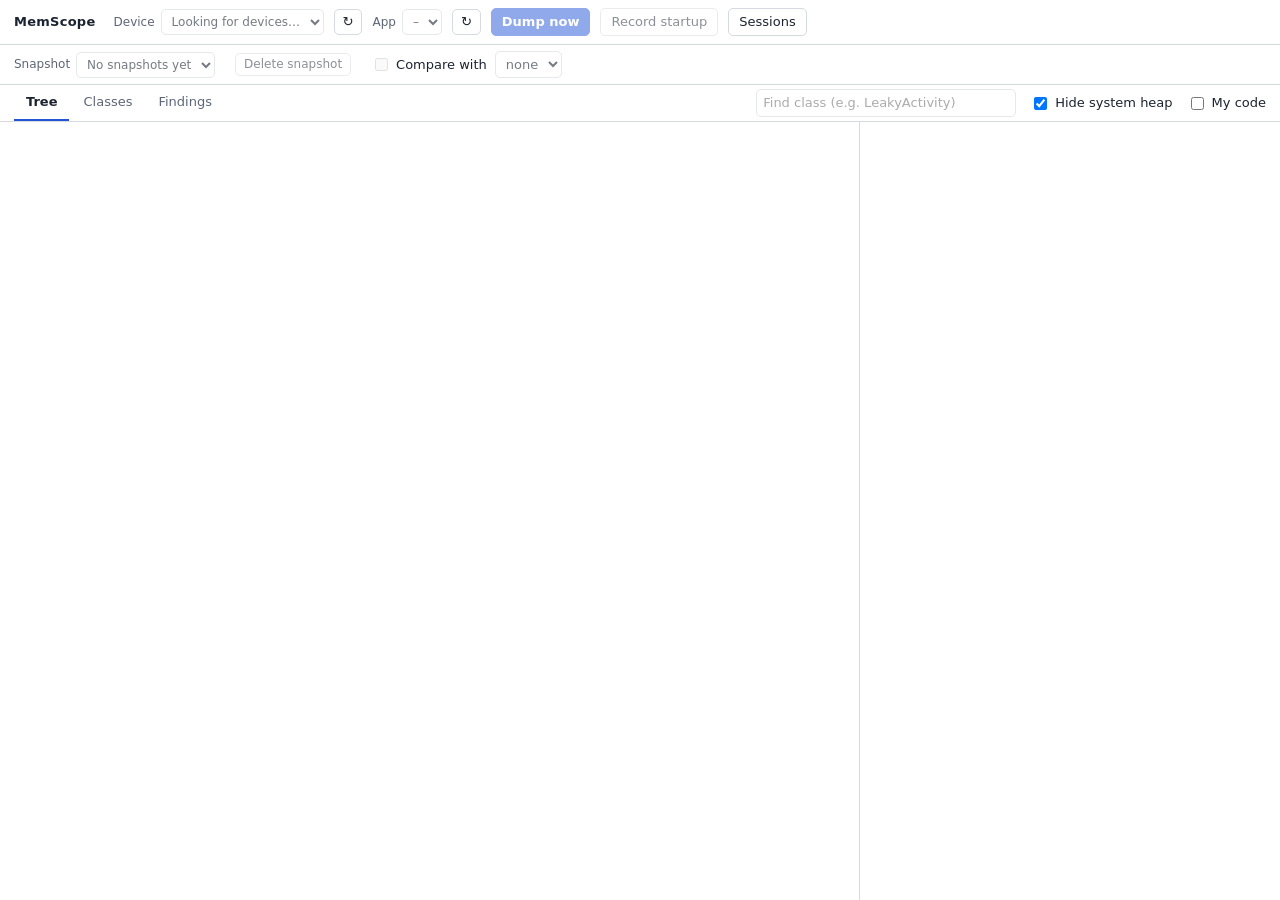
==== commit 687e1a5d: "feat: delete sessions and snapshots; sessions list their size on disk DELETE /api/sessions/{id} and " ====
--- a/server/src/main/resources/ui/index.html
+++ b/server/src/main/resources/ui/index.html
@@ -26,6 +26,7 @@
     </label>
     <button id="dump-btn" class="btn primary" type="button" disabled>Dump now</button>
     <button id="startup-btn" class="btn" type="button" disabled title="Restart the app under a debugger and dump its heap at startup milestones">Record startup</button>
+    <button id="sessions-btn" class="btn" type="button" title="Recorded sessions and their size on disk: open or delete them">Sessions</button>
   </header>
 
   <div id="job-panel" class="job-panel" hidden aria-live="polite"></div>
@@ -36,6 +37,7 @@
     <label class="field">Snapshot
       <select id="snapshot-select" disabled><option>No snapshots yet</option></select>
     </label>
+    <button id="snapshot-delete" class="btn small" type="button" disabled title="Delete the selected snapshot (its heap dump and analysis files)">Delete snapshot</button>
     <div class="compare">
       <label class="check" title="Show what changed since another snapshot of this session (in a startup recording: since the previous milestone)"><input id="compare-on" type="checkbox" disabled> Compare with</label>
       <select id="compare-select" aria-label="Snapshot to compare with" disabled><option value="">none</option></select>
--- a/server/src/main/resources/ui/style.css
+++ b/server/src/main/resources/ui/style.css
@@ -340,3 +340,16 @@
 .ferr { color: var(--err-ink); font-size: 12px; }
 .fpending { background: var(--info-bg); border: 1px solid var(--border); border-radius: 5px; padding: 8px 10px; margin: 0 0 10px; max-width: 980px; }
 @media (max-width: 1000px) { .findings { padding: 10px 8px 20px; } }
+
+/* Sessions dialog and delete actions */
+.btn.danger { color: var(--err-ink); border-color: var(--err-border); }
+.btn.danger:hover:not(:disabled) { background: var(--err-bg); }
+.dialog.sessions { width: min(760px, calc(100vw - 32px)); }
+.dialog.confirm { width: min(440px, calc(100vw - 32px)); }
+.sessions-table { width: 100%; border-collapse: collapse; font-size: 13px; }
+.sessions-table th { text-align: left; color: var(--muted); font-weight: 500; border-bottom: 1px solid var(--border); padding: 4px 6px; }
+.sessions-table td { border-bottom: 1px solid var(--border); padding: 5px 6px; vertical-align: middle; }
+.sessions-table .num { text-align: right; }
+.sessions-table tr.current td { background: var(--row-sel); }
+.sessions-table .row-actions { white-space: nowrap; text-align: right; }
+.sessions-table .row-actions .btn + .btn { margin-left: 6px; }
